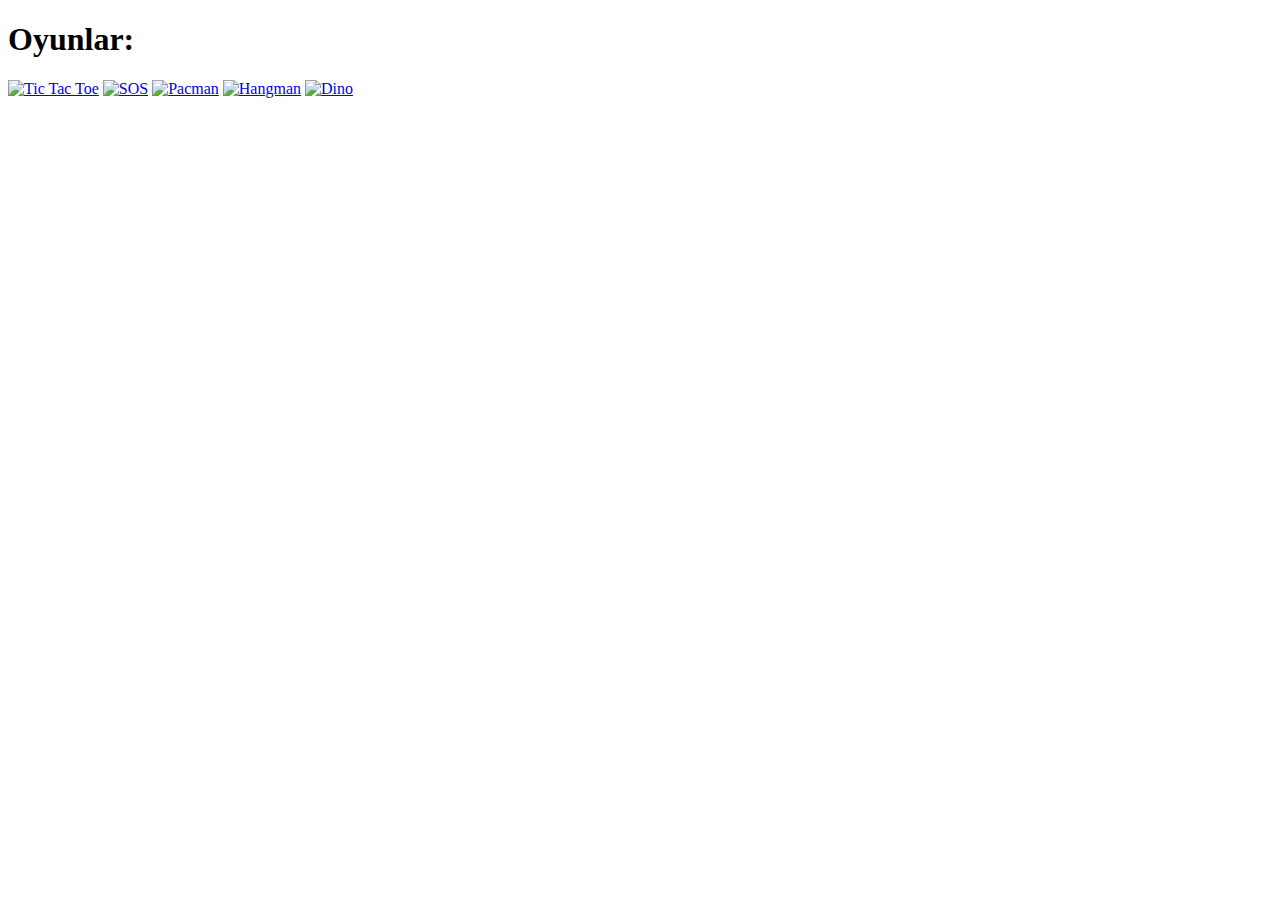
==== index.html @ 9ba05862 "Added source" ====
<!DOCTYPE html>
<html lang="en">
<head>
    
    <meta charset="UTF-8">
    <meta http-equiv="X-UA-Compatible" content="IE=edge">
    <meta name="viewport" content="width=device-width, initial-scale=1.0">

    <title>Games :: Sarp Eren EGILMEZ</title>

    <link rel="stylesheet" href="/styles/style.css">

    <script src="/js/jquery-3.6.0.min.js"></script>
    <script src="/js/main.js"></script>

    <meta name="keywords" content="erentronik">
    <meta name="keywords" content="sarp eren eğilmez">
    <meta name="keywords" content="sarp eren">
    <meta name="keywords" content="sarp">
  
    <meta name="description" content="@Segilmez06 - Sarp Eren EGILMEZ">

</head>
<body>
    <div class="links_container">
        <div class="links">
            <h1 class="info-header">Oyunlar:</h1>
            <a class="link" href="tictactoe.html"><img class="link_img" src="/img/game-icons/tictactoe.webp" alt="Tic Tac Toe"></a>
            <a class="link" href="#" onclick="alert('Henüz hazır değil.')"><img class="link_img" src="/img/game-icons/sos.webp" alt="SOS"></a>
            <a class="link" href="pacman.html"><img class="link_img" src="/img/game-icons/pacman.webp" alt="Pacman"></a>
            <a class="link" href="hangman.html"><img class="link_img" src="/img/game-icons/hangman.webp" alt="Hangman"></a>
            <a class="link" href="dino.html"><img class="link_img" src="/img/game-icons/dino.webp" alt="Dino"></a>
        </div>
    </div>
</body>
</html>
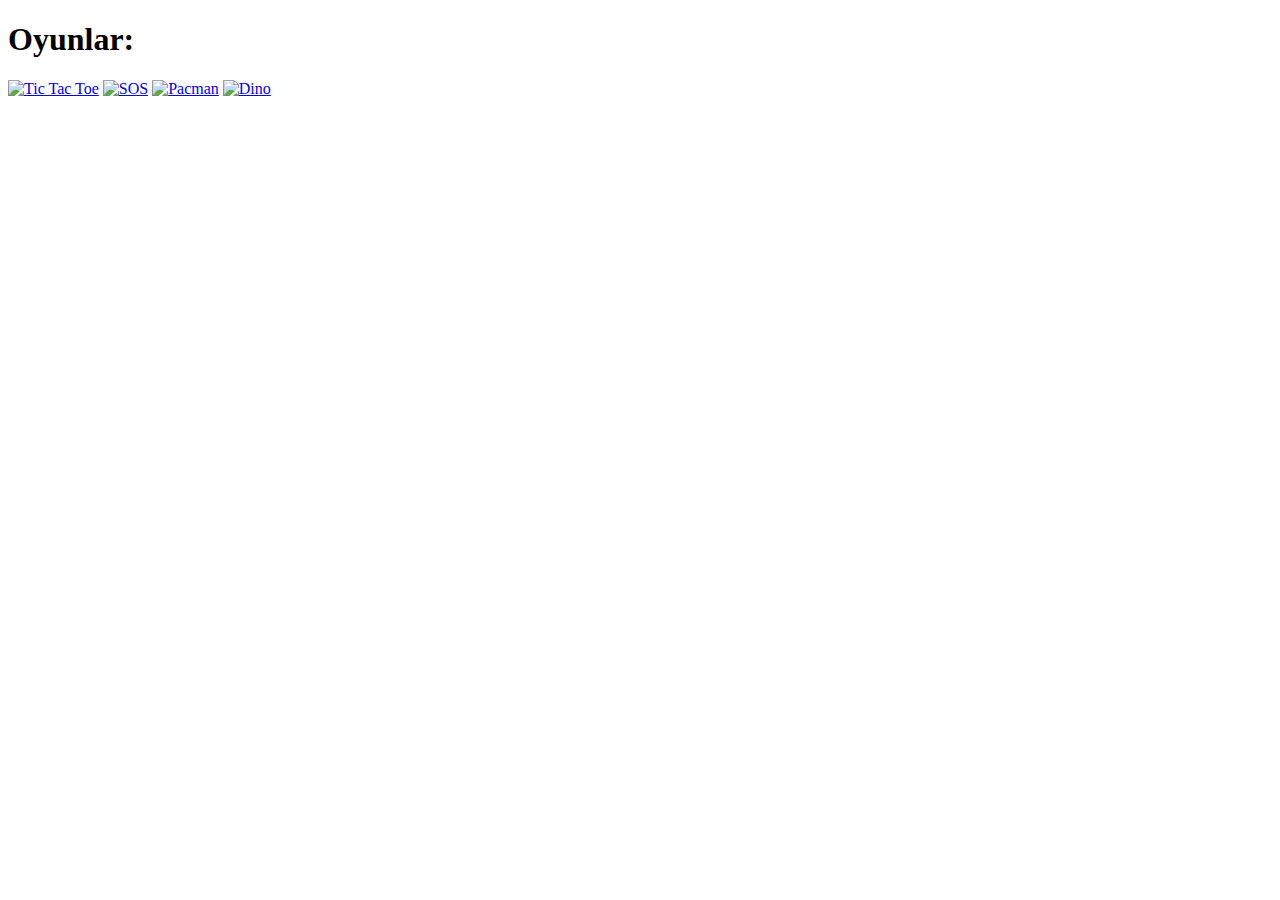
==== commit 7baeffed: "Update index.html" ====
--- a/index.html
+++ b/index.html
@@ -10,15 +10,15 @@
 
     <link rel="stylesheet" href="/styles/style.css">
 
-    <script src="/js/jquery-3.6.0.min.js"></script>
+    <script src="/js/DynaWP.js"></script>
+    <script src="/js/jquery.min-3.6.1.js"></script>
+    <script src="/js/utils.js"></script>
     <script src="/js/main.js"></script>
 
-    <meta name="keywords" content="erentronik">
-    <meta name="keywords" content="sarp eren eğilmez">
-    <meta name="keywords" content="sarp eren">
-    <meta name="keywords" content="sarp">
-  
-    <meta name="description" content="@Segilmez06 - Sarp Eren EGILMEZ">
+    <meta name="keywords" content="erentronik, sarp eren egilmez, sarp eren eğilmez, sarp eren, sarp, sarp eğilmez, sarp egilmez, sarpegilmez, sarpegilmez.com, sarpegilmez.net, Segilmez06">
+    <meta name="keywords" content="ReadDown, SelectReader, efi-runner, MultiKey">  
+    <meta name="description" content="A few games to play when bored.">
+
 
 </head>
 <body>
@@ -26,9 +26,9 @@
         <div class="links">
             <h1 class="info-header">Oyunlar:</h1>
             <a class="link" href="tictactoe.html"><img class="link_img" src="/img/game-icons/tictactoe.webp" alt="Tic Tac Toe"></a>
-            <a class="link" href="#" onclick="alert('Henüz hazır değil.')"><img class="link_img" src="/img/game-icons/sos.webp" alt="SOS"></a>
+            <a class="link" href="#" onclick="alert('Not ready yet.')"><img class="link_img" src="/img/game-icons/sos.webp" alt="SOS"></a>
             <a class="link" href="pacman.html"><img class="link_img" src="/img/game-icons/pacman.webp" alt="Pacman"></a>
-            <a class="link" href="hangman.html"><img class="link_img" src="/img/game-icons/hangman.webp" alt="Hangman"></a>
+            <!--<a class="link" href="hangman.html"><img class="link_img" src="/img/game-icons/hangman.webp" alt="Hangman"></a>-->
             <a class="link" href="dino.html"><img class="link_img" src="/img/game-icons/dino.webp" alt="Dino"></a>
         </div>
     </div>
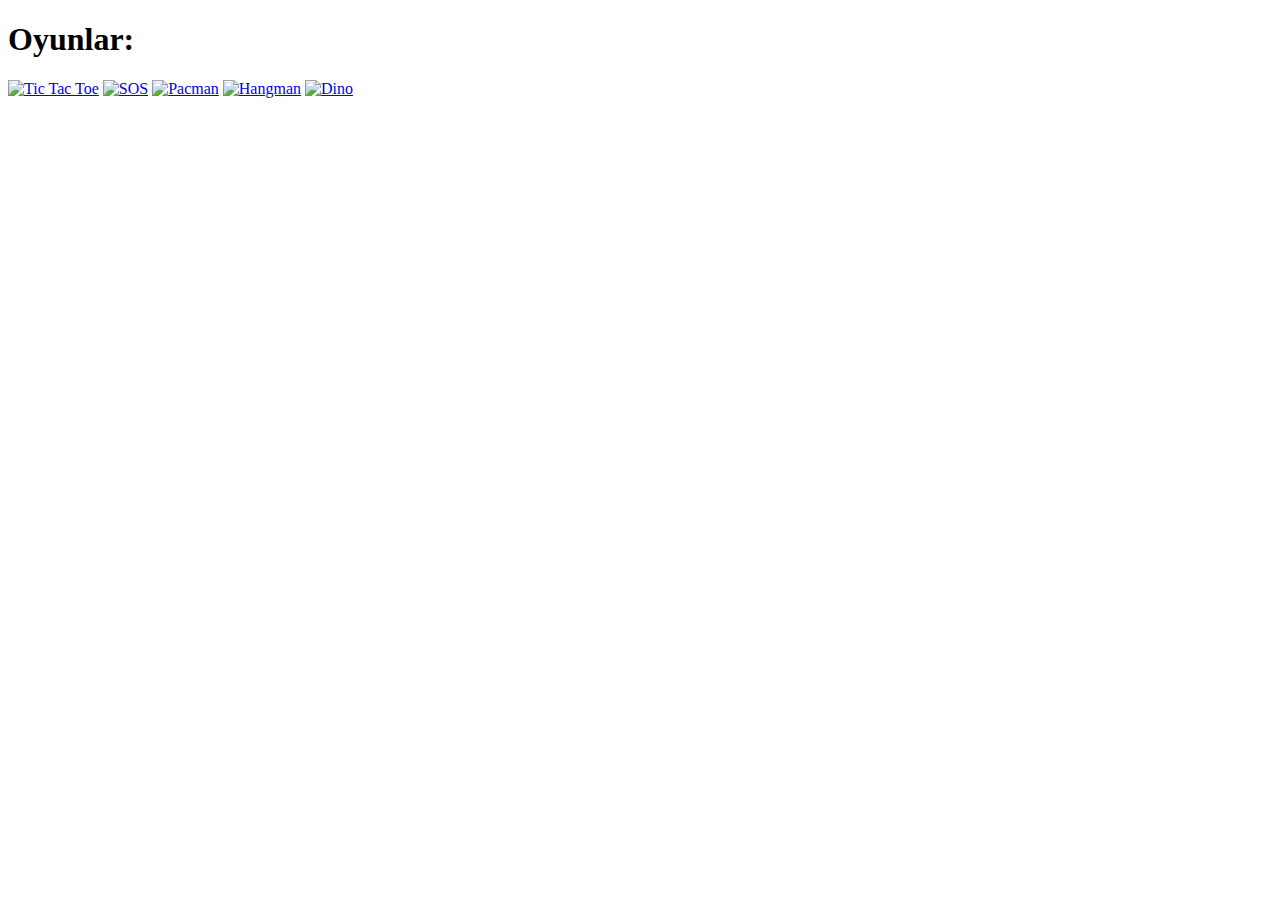
==== commit 16b2783e: "Update index.html" ====
--- a/index.html
+++ b/index.html
@@ -28,7 +28,7 @@
             <a class="link" href="tictactoe.html"><img class="link_img" src="/img/game-icons/tictactoe.webp" alt="Tic Tac Toe"></a>
             <a class="link" href="#" onclick="alert('Not ready yet.')"><img class="link_img" src="/img/game-icons/sos.webp" alt="SOS"></a>
             <a class="link" href="pacman.html"><img class="link_img" src="/img/game-icons/pacman.webp" alt="Pacman"></a>
-            <!--<a class="link" href="hangman.html"><img class="link_img" src="/img/game-icons/hangman.webp" alt="Hangman"></a>-->
+            <a class="link" href="#" onclick="alert('Not ready yet.')"><img class="link_img" src="/img/game-icons/hangman.webp" alt="Hangman"></a>
             <a class="link" href="dino.html"><img class="link_img" src="/img/game-icons/dino.webp" alt="Dino"></a>
         </div>
     </div>
